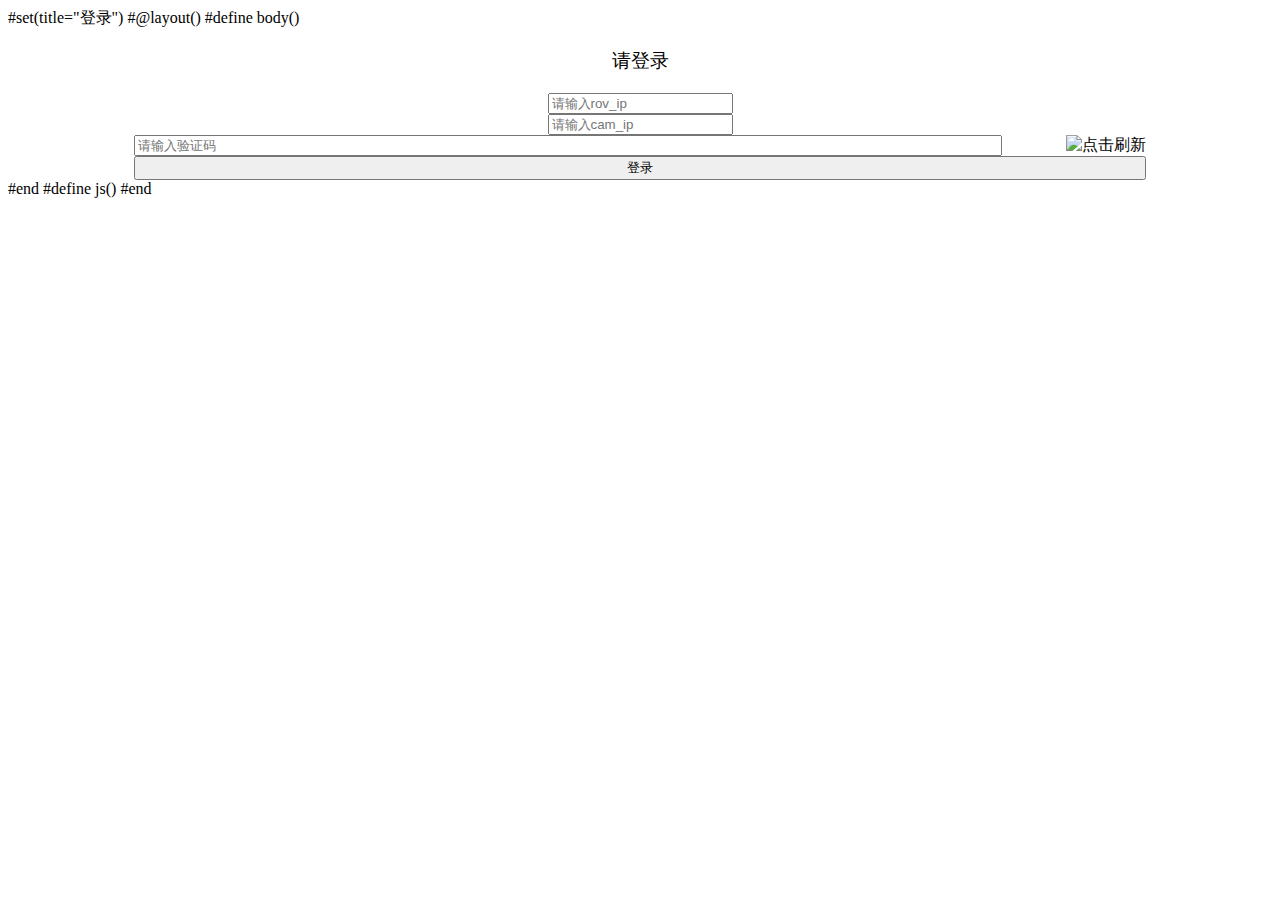
==== target/ROOT/login/index.html @ b6a8d6cd "init" ====
<!DOCTYPE html>
#set(title="登录")
#@layout()

#define body()
<div class="layui-main" style="text-align:center;width: 80%;margin:0 auto;">
    <p style="font-size: 120%">请登录</p>
    <div id="login-div">
        <form class="layui-form" action="login" id="login-form" method="post">
            <div class="layui-form-item">
                <input type="text" placeholder="请输入rov_ip" required lay-verify="required" name="rov_ip"
                       id="input-rov"
                       class="layui-input">
            </div>
            <div class="layui-form-item">
                <input type="text" placeholder="请输入cam_ip" required lay-verify="required" name="cam_ip"
                       id="input-cam",
                       class="layui-input">
            </div>
            <div class="layui-form-item" id="catpcha-div">
                <input type="text" placeholder="请输入验证码" required lay-verify="required" name="captcha"
                       class="layui-input" style="display:inline;width: 85%;float: left"
                       id="captcha-input">
                <img src='login/captcha' id="captcha-img" title="点击刷新" style="float: right">
            </div>
            <div class="layui-form-item">
                <button type="submit" class="layui-btn" lay-submit id="button-submit" style="width: 100%;"
                        lay-filter="loginSubmit">登录
                </button>
            </div>
        </form>
    </div>
</div>
#end

#define js()
<script src="/js/login.js"></script>
#end
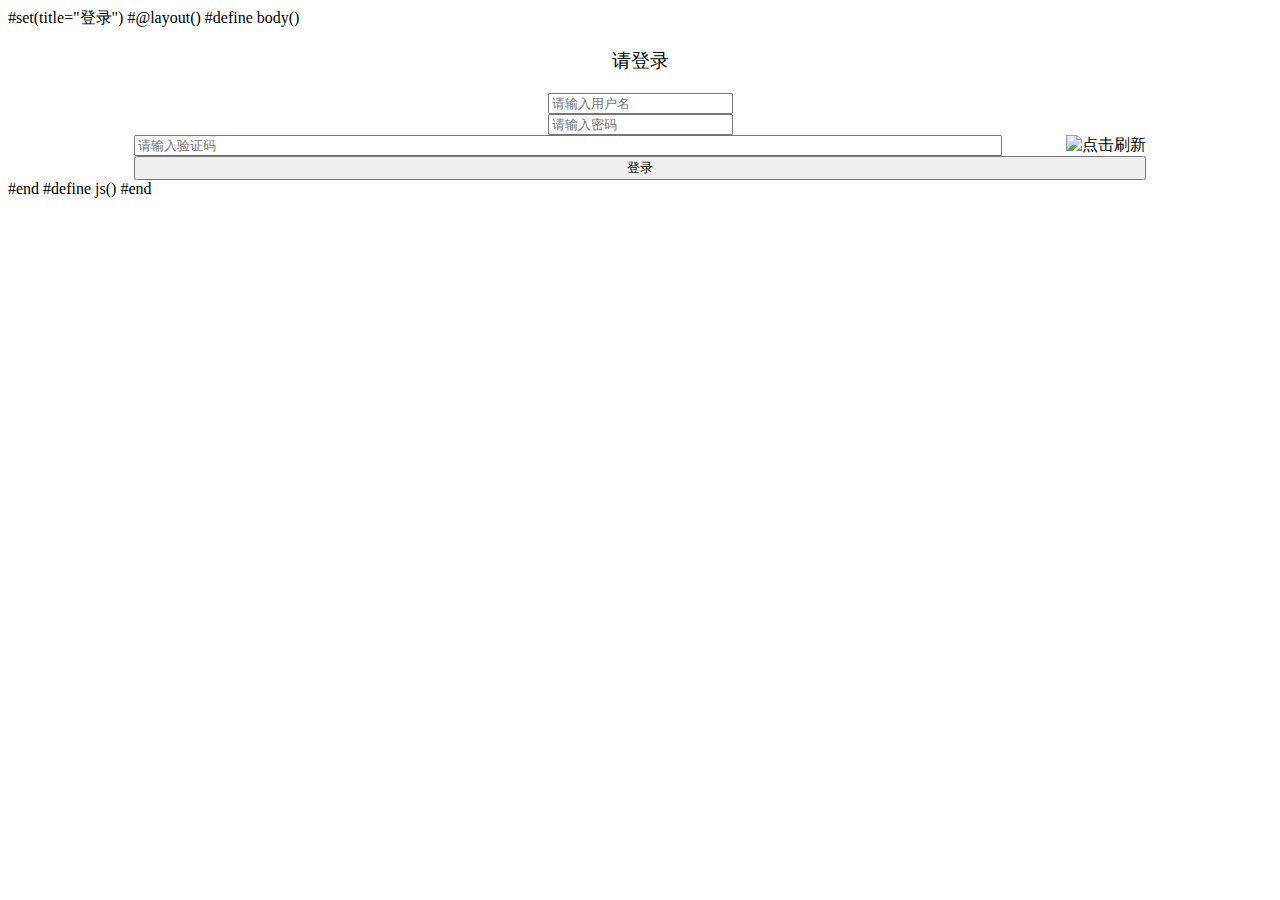
==== commit cb7d0f70: "update" ====
--- a/target/ROOT/login/index.html
+++ b/target/ROOT/login/index.html
@@ -8,13 +8,13 @@
     <div id="login-div">
         <form class="layui-form" action="login" id="login-form" method="post">
             <div class="layui-form-item">
-                <input type="text" placeholder="请输入rov_ip" required lay-verify="required" name="rov_ip"
-                       id="input-rov"
+                <input type="text" placeholder="请输入用户名" required lay-verify="required" name="username"
+                       id="username"
                        class="layui-input">
             </div>
             <div class="layui-form-item">
-                <input type="text" placeholder="请输入cam_ip" required lay-verify="required" name="cam_ip"
-                       id="input-cam",
+                <input type="password" placeholder="请输入密码" required lay-verify="required" name="password"
+                       id="password"
                        class="layui-input">
             </div>
             <div class="layui-form-item" id="catpcha-div">
